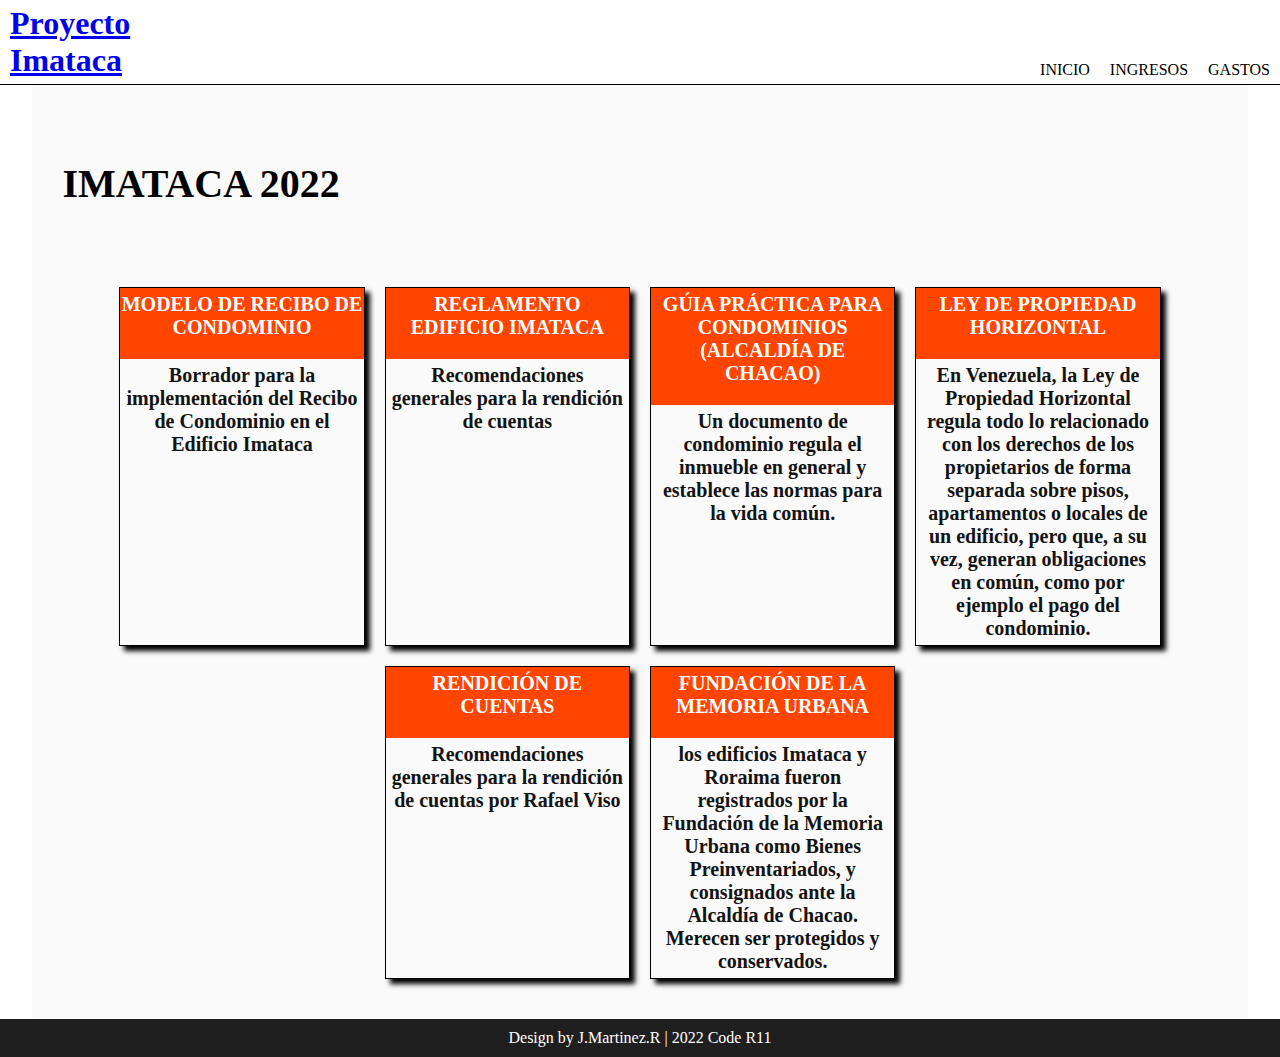
==== index.html @ 3ae63872 "actualización" ====
<!DOCTYPE html>
<html lang="es">
<head>
    <meta charset="UTF-8">
    <meta http-equiv="X-UA-Compatible" content="IE=edge">
    <meta name="viewport" content="width=device-width, initial-scale=1.0">
    <title>Proyecto Imataca</title>
    <link rel="stylesheet" href="./css/style.css">
    <link rel="stylesheet" href="./css/cardsStyle.css">
</head>
<body>
    <div id="root">
        <header id="logo-menu">
            <div class="logo">
                <figure>
                    <a href="index.html">
                        <img src="https://jalvmart.github.io/public/images/logo-code-r11-04.png" alt="logo code r11">
                    </a>    
                </figure>
            </div>
            <nav class="menu">
                <ul>
                    <li><a href="index.html">Inicio</a></li>
                    <li><a href="centrar-elementos.html">Centrar Elementos</a></li>
                </ul>
            </nav>
        </header>
        <main>
            <section>
                <article>
                    <h1>Imataca 2022</h1>
                </article>
                <article class="cards-container">
                    <div id="categorias" class="cards-flex"></div>
                </article>
                <!-- <article class="centrar-imagen">
                    <figure>
                        <img src="https://images.unsplash.com/photo-1626968361222-291e74711449?ixlib=rb-1.2.1&ixid=MnwxMjA3fDB8MHxwaG90by1wYWdlfHx8fGVufDB8fHx8" alt="">
                    </figure>
                </article> -->
                <!-- <article class="imagen-texto">
                    <div class="imagen" style="flex: 0.38; padding-top:20px">
                        <figure>
                            <img src="https://images-na.ssl-images-amazon.com/images/I/41xShlnTZTL._SX376_BO1,204,203,200_.jpg"
                                alt="Clean Code by Robert C. Martin">
                        </figure>
                    </div>
                    <div class="texto">
                        <h1>Clean Code</h1>
                        <h2>A Handbook of Agile Software Craftsmanship</h2>
                        <h3>Robert C. Martin</h3>
                        <p>Writing clean code is what you must do in order to call yourself a professional. There is no
                            reasonable excuse for doing anything less than your best.</p>
                        <p>This book is a must for any developer, software engineer, project manager, team lead, or
                            systems analyst with an interest in producing better code.</p>
                    </div>
                </article> -->
                
                <!-- <article class="imagen-texto">
                    <div class="imagen">
                        <img src="https://images-na.ssl-images-amazon.com/images/I/41xShlnTZTL._SX376_BO1,204,203,200_.jpg"
                            alt="Robert C. Martin">
                    </div>
                    <div class="texto">
                        <h2>Clean Code: A Handbook of Agile Software Craftsmanship</h2>
                        <p>Even bad code can function. But if code isn’t clean, it can bring a development organization
                            to its knees. Every year, countless hours and significant resources are lost because of
                            poorly written code. But it doesn’t have to be that way.</p>
                        <p>Noted software expert, Robert C. Martin, presents a revolutionary paradigm with <strong>Clean
                                Code: A Handbook of Agile Software Craftsmanship</strong>. Martin, who has helped bring
                            agile principles from a practitioner’s point of view to tens of thousands of programmers.
                            Has teamed up with his colleagues from Object Mentor to distill their best agile practice of
                            cleaning code “on the fly” into a book that will instill within you the values of software
                            craftsman, and make you a better programmer―but only if you work at it.</p>
                        <p>What kind of work will you be doing? You’ll be reading code―lots of code. And you will be
                            challenged to think about what’s right about that code, and what’s wrong with it. More
                            importantly, you will be challenged to reassess your professional values and your commitment
                            to your craft.</p>
                        <p><strong>Clean Code</strong> is divided into three parts. The first describes the principles,
                            patterns, and practices of writing clean code. The second part consists of several case
                            studies of increasing complexity. Each case study is an exercise in cleaning up code―of
                            transforming a code base that has some problems into one that is sound and efficient. The
                            third part is the payoff: a single chapter containing a list of heuristics and “smells”
                            gathered while creating the case studies. The result is a knowledge base that describes the
                            way we think when we write, read, and clean code.</p>
                        <p>Readers will come away from this book understanding.</p>
                        <ul>
                            <li>How to tell the difference between good and bad code</li>
                            <li>How to write good code and how to transform bad code into good code</li>
                            <li>How to create good names, good functions, good objects, and good classes</li>
                            <li>How to format code for maximum readability</li>
                            <li>How to implement complete error handling without obscuring code logic</li>
                            <li>How to unit test and practice test-driven development</li>
                            <li>What “smells” and heuristics can help you identify bad code</li>
                        </ul>
                        <p>This book is a must for any developer, software engineer, project manager, team lead, or
                            systems analyst with an interest in producing better code.</p>
                    </div>
                </article> -->
                <!-- <article class="imagen-texto">
                    <div class="texto">
                        <h2>About the Author</h2>
                        <p>Robert C. “Uncle Bob” Martin has been a software professional since 1970 and an international
                            software consultant since 1990. He is founder and president of Object Mentor, Inc., a team
                            of experienced consultants who mentor their clients worldwide in the fields of C++, Java,
                            C#, Ruby,OO, Design Patterns, UML, Agile Methodologies, and eXtreme programming.</p>
                    </div>
                    <div class="imagen imagen-reducida">
                        <img src="https://m.media-amazon.com/images/I/61b7VTCUEfL._SX450_.jpg" alt="Robert C. Martin">
                    </div>
                </article> -->
            </section>
        </main>
        <footer id="footer-section1"></footer>
    </div>
    <script src="./js/menu.js"></script>
    <script src="./js/dbCategorias.js"></script>
</body>
</html>
---- css/style.css ----
* {
    box-sizing: border-box;
    margin: 0;
    padding: 0;
}

html,
body {
    height: 100%;
}

body {
    font-family: "Open sans";
}

#root {
    display: flex;
    flex-direction: column;
    height: 100%;
}

header {
    display: flex;
    align-items: flex-end;
    border-bottom: 1px solid black;
}

.logo,
.menu {
    flex: 1;
}

.logo figure {
    margin: 5px 10px;
    width: 100px;
}

.logo img {
    width: 100%;
}

.menu ul {
    display: flex;
    justify-content: right;
}

.menu ul li {
    list-style-type: none;
    padding: 5px 10px;
}

.menu ul li a {
    text-decoration: none;
    text-transform: uppercase;
    color: black;
}

.menu ul li a:hover {
    padding: 5px;
    color: white;
    background-color: rgb(17, 17, 17);
}

main {
    flex: 1;
    width: 95%;
    margin: 0 auto;
    background-color: rgb(250, 250, 250);
}

section {
    width: 95%;
    margin: 0 auto;
}

article {
    margin-top: 60px;
    padding-bottom: 20px;
}

article h1 {
    font-size: 40px;
    text-transform: uppercase;
    padding-top: 15px;
    padding-bottom: 40px;
}

article h2 {
    font-size: 25px;
    padding-bottom: 20px;
}

article h3 {
    font-size: 20px;
    padding-bottom: 20px;
}

article p,
article li  {
    font-size: 18px;
    padding-bottom: 15px;
}

article ul,
article ol {
    padding-left: 50px;
}

article ul li,
article ol li {    
    padding-bottom: 12px;
}

.imagen-texto {
    display: flex;
    gap: 100px
}

.imagen-texto .imagen {
    flex: 1;
}

.imagen-texto .texto {
    flex: 2;
}

.imagen-texto .imagen img {
    width: 100%;
}

.centrar-imagen {
    display: flex;
    justify-content: center;
    align-items: center;
}

.centrar-imagen figure {
    width: 100%;
    height: 100%;
}

.centrar-imagen img {
    width: 100%;
    height: 100%;
    object-fit: cover;
}



footer {
    padding: 10px;
    background-color: rgb(31, 31, 31);
}

footer p {
    text-align: center;
    color: white;
}


@media screen and (max-width: 800px) {
    header {
        display: flex;
        flex-direction: column;
        align-items: center;
    }

    .logo figure {
        text-align: center;
    }

    .menu li {
        text-align: center;
    }

    .imagen-texto {
        display: block;
    }
}
---- css/cardsStyle.css ----
.cards-container {
    margin: 20px;
}

.cards-flex {
    display: flex;
    flex-wrap: wrap;
    justify-content: center;
    gap:20px;
}

.card-texto {
    width: 22%;
    border: 1px solid black;
    box-shadow: 5px 5px 5px;
    text-align: center;
    
}

.card-texto h3 {
    padding-top: 5px;
    text-transform: uppercase;
    background-color: orangered;
    color: white;
}

.card-texto p {
    font-size: 20px;
    font-weight:900;
    padding: 5px;
    color: rgb(19, 19, 19);
}

.card-texto a {
    text-decoration: none;
    color: black;
}

@media screen and (max-width: 1000px) {
    .cards-flex {
        flex-direction: column;
    }
    .card-texto {
        width: 90%;
        margin: 0 auto;
    }
}
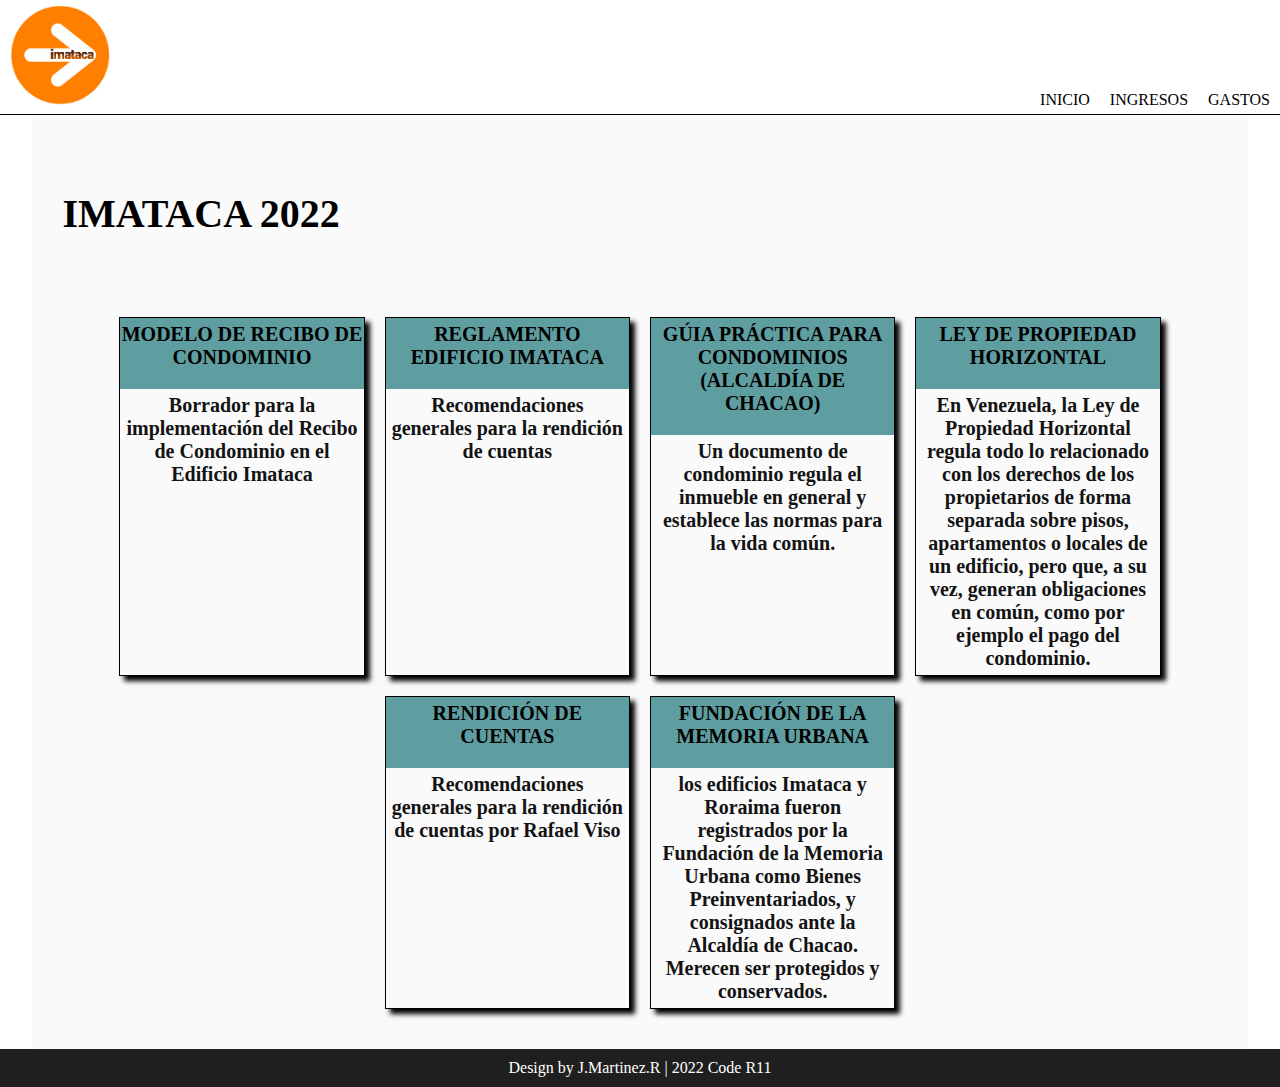
==== commit bea0f84f: "logo proyecto imataca" ====
--- a/index.html
+++ b/index.html
@@ -14,7 +14,7 @@
             <div class="logo">
                 <figure>
                     <a href="index.html">
-                        <img src="https://jalvmart.github.io/public/images/logo-code-r11-04.png" alt="logo code r11">
+                        <img src="./public/images/proyecto-imataca-logo.jpg" alt="logo proyecto imataca">
                     </a>    
                 </figure>
             </div>
--- a/css/cardsStyle.css
+++ b/css/cardsStyle.css
@@ -20,8 +20,8 @@
 .card-texto h3 {
     padding-top: 5px;
     text-transform: uppercase;
-    background-color: orangered;
-    color: white;
+    background-color:cadetblue;
+    color: black;
 }
 
 .card-texto p {
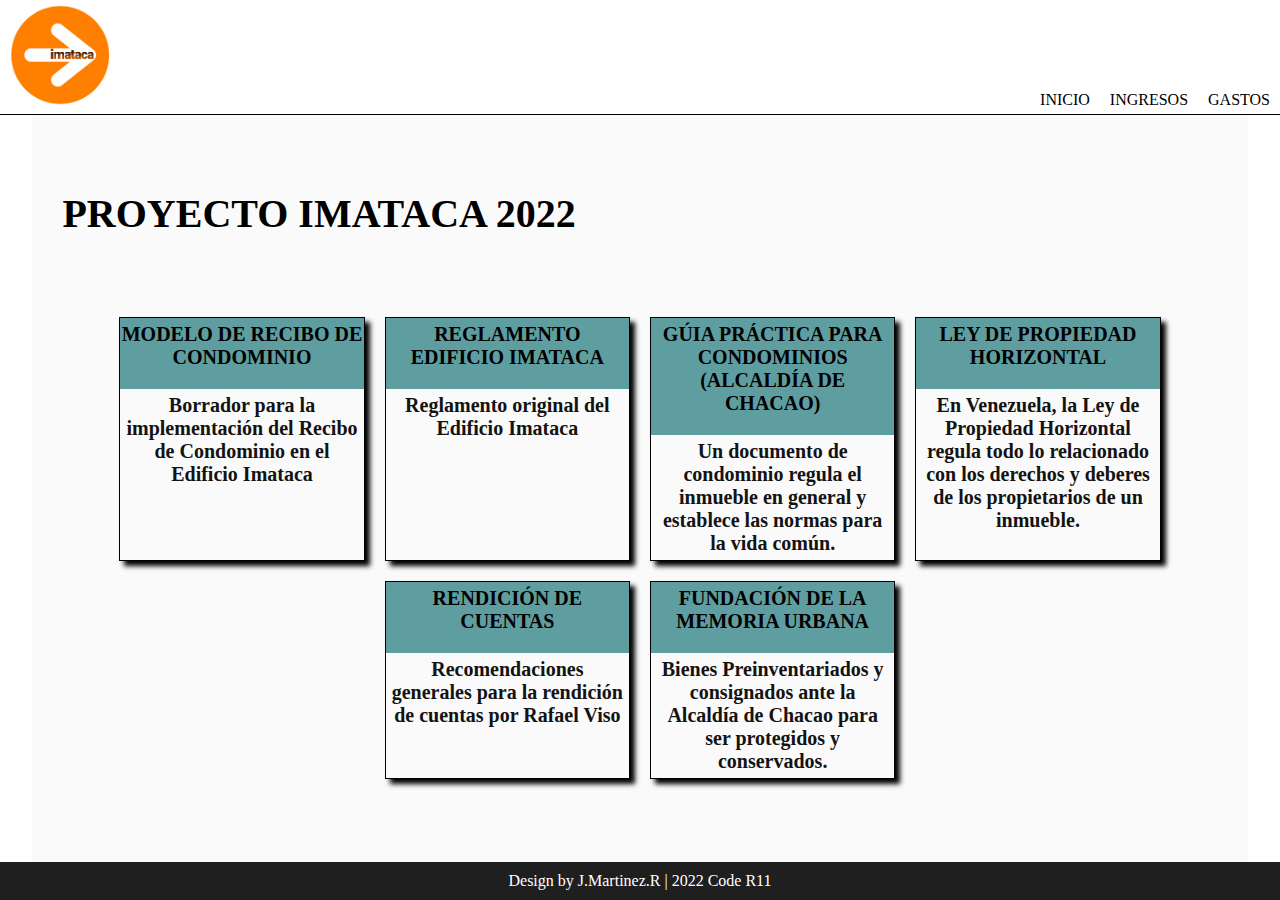
==== commit e16075dd: "actualización modelo de recibo de condominio" ====
--- a/index.html
+++ b/index.html
@@ -28,7 +28,7 @@
         <main>
             <section>
                 <article>
-                    <h1>Imataca 2022</h1>
+                    <h1>Proyecto Imataca 2022</h1>
                 </article>
                 <article class="cards-container">
                     <div id="categorias" class="cards-flex"></div>
--- a/css/style.css
+++ b/css/style.css
@@ -145,7 +145,30 @@
     object-fit: cover;
 }
 
-
+.conFondo {
+    background-color: rgb(213, 250, 252);
+    padding: 5px;
+}
+
+#menuLateral a {
+    text-decoration: none;
+    color: black;
+}
+
+.tabla  {
+    border-collapse: collapse;
+    width: 100%;
+} 
+
+.borde-celda {
+    border: 1px solid black;
+    font-size: 120%;    
+}
+
+table tr td:nth-child(2) {
+    text-align: right;
+    
+}
 
 footer {
     padding: 10px;
--- a/css/cardsStyle.css
+++ b/css/cardsStyle.css
@@ -7,6 +7,7 @@
     flex-wrap: wrap;
     justify-content: center;
     gap:20px;
+    margin-bottom: 15px;
 }
 
 .card-texto {
@@ -43,6 +44,7 @@
     .card-texto {
         width: 90%;
         margin: 0 auto;
+        margin-bottom: 25px;
     }
 }
 
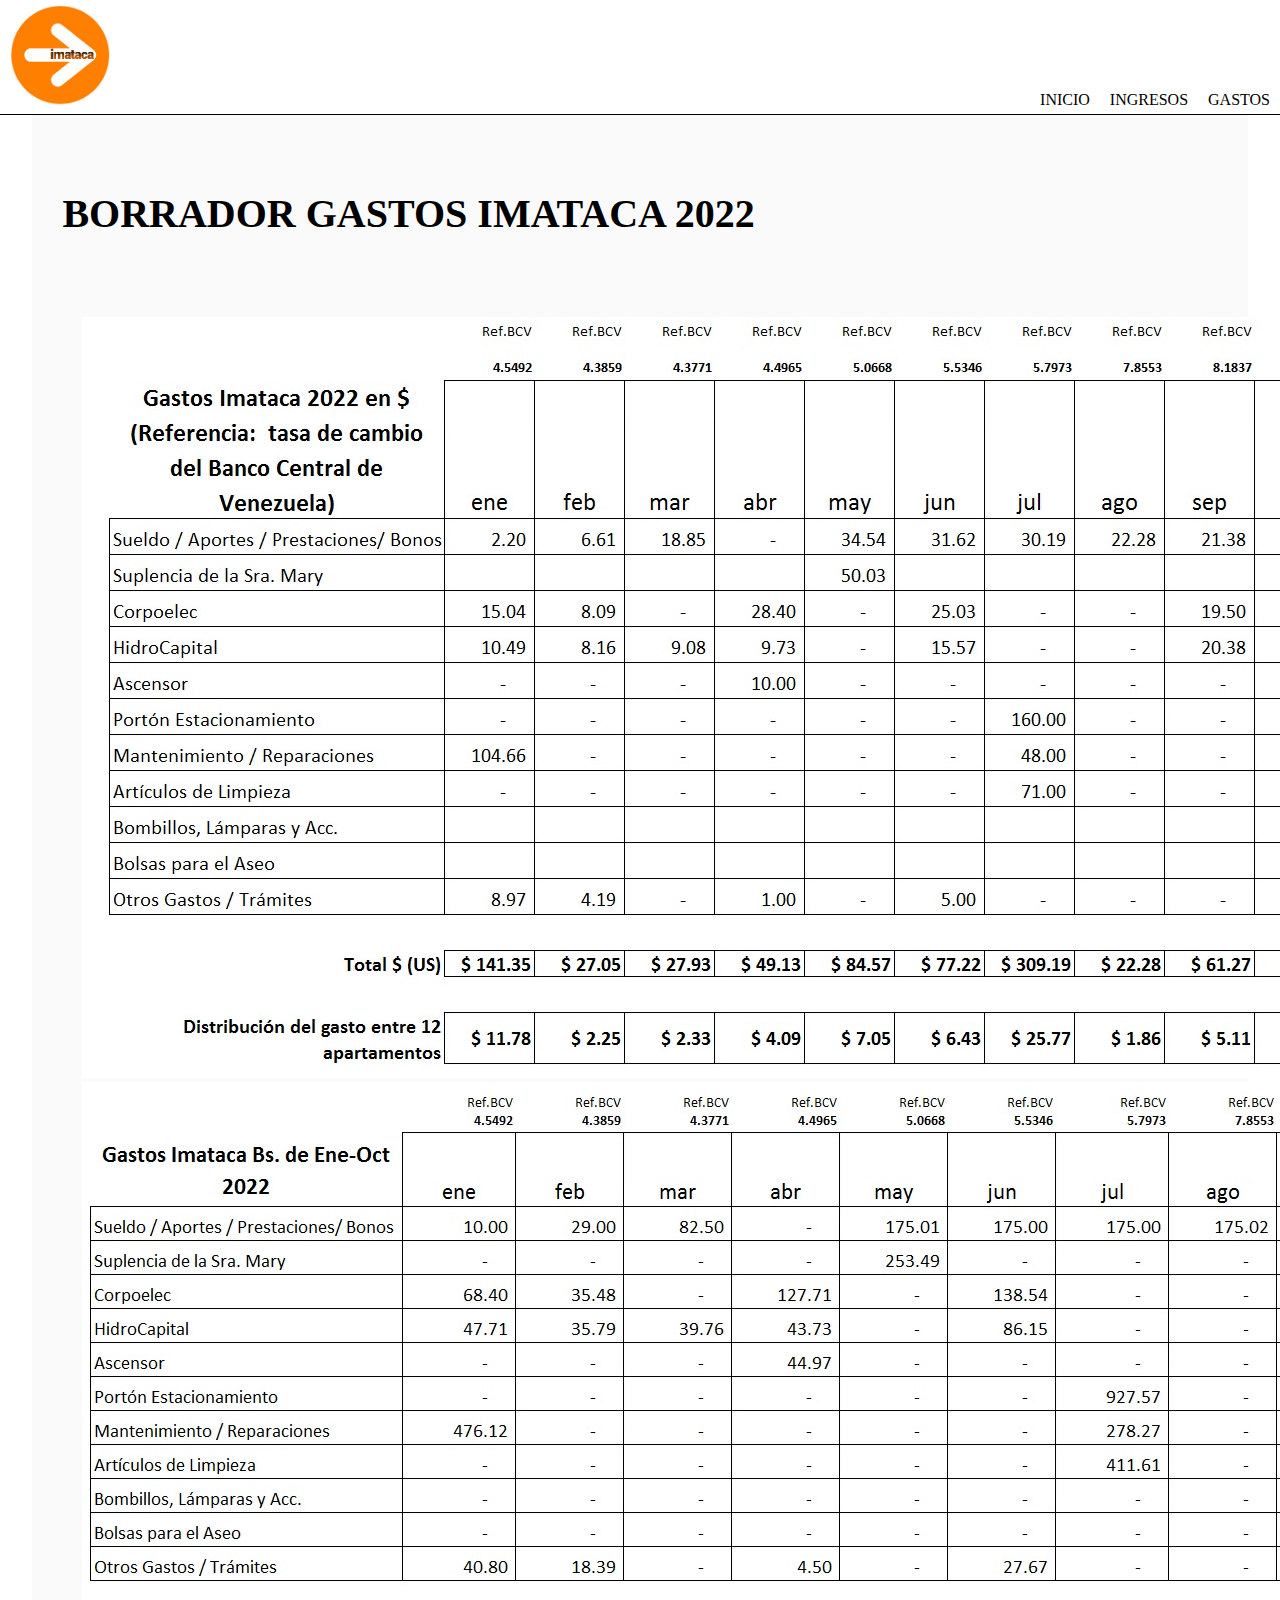
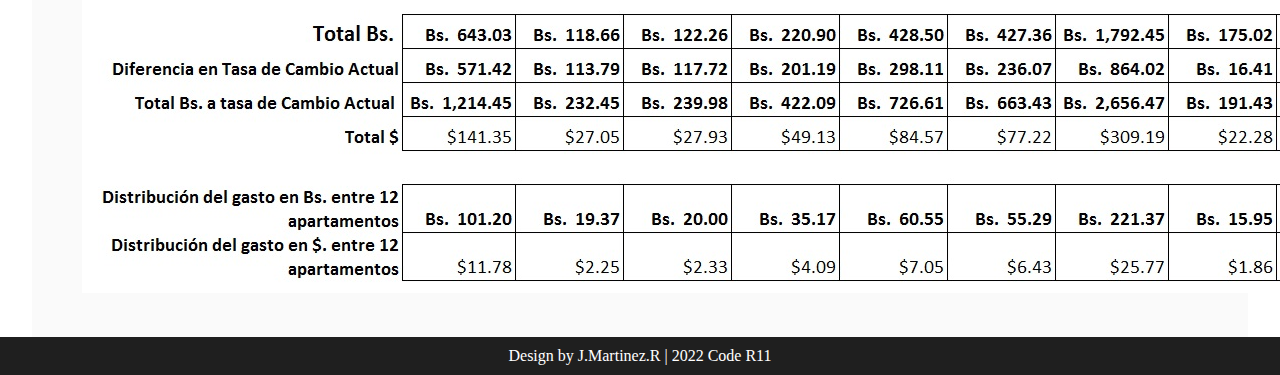
==== commit 3dbcfcdb: "actualización" ====
--- a/index.html
+++ b/index.html
@@ -28,10 +28,11 @@
         <main>
             <section>
                 <article>
-                    <h1>Proyecto Imataca 2022</h1>
+                    <h1>Borrador Gastos Imataca 2022</h1>
                 </article>
                 <article class="cards-container">
-                    <div id="categorias" class="cards-flex"></div>
+                    <img src="imagenes/Borrador Reconstrucción de Gastos Estimados en dólares.jpg" alt="">
+                    <img src="imagenes/Gastos Imataca en Bólivares.jpg" alt="">
                 </article>
                 <!-- <article class="centrar-imagen">
                     <figure>
--- a/css/style.css
+++ b/css/style.css
@@ -96,7 +96,7 @@
 }
 
 article p,
-article li  {
+article li {
     font-size: 18px;
     padding-bottom: 15px;
 }
@@ -107,7 +107,7 @@
 }
 
 article ul li,
-article ol li {    
+article ol li {
     padding-bottom: 12px;
 }
 
@@ -155,19 +155,27 @@
     color: black;
 }
 
-.tabla  {
+.tabla {
     border-collapse: collapse;
-    width: 100%;
-} 
+    width: 62%;
+    margin: 0 auto;
+}
 
 .borde-celda {
     border: 1px solid black;
-    font-size: 120%;    
+    font-size: 120%;
 }
 
 table tr td:nth-child(2) {
     text-align: right;
-    
+}
+
+.cr11-btn {
+    background-color: #199319;
+    color: white;
+    padding: 15px 25px;
+    text-decoration: none;
+    border-radius: 10px;
 }
 
 footer {
@@ -199,4 +207,8 @@
     .imagen-texto {
         display: block;
     }
+
+    .tabla {
+        width: 100%;
+    }
 }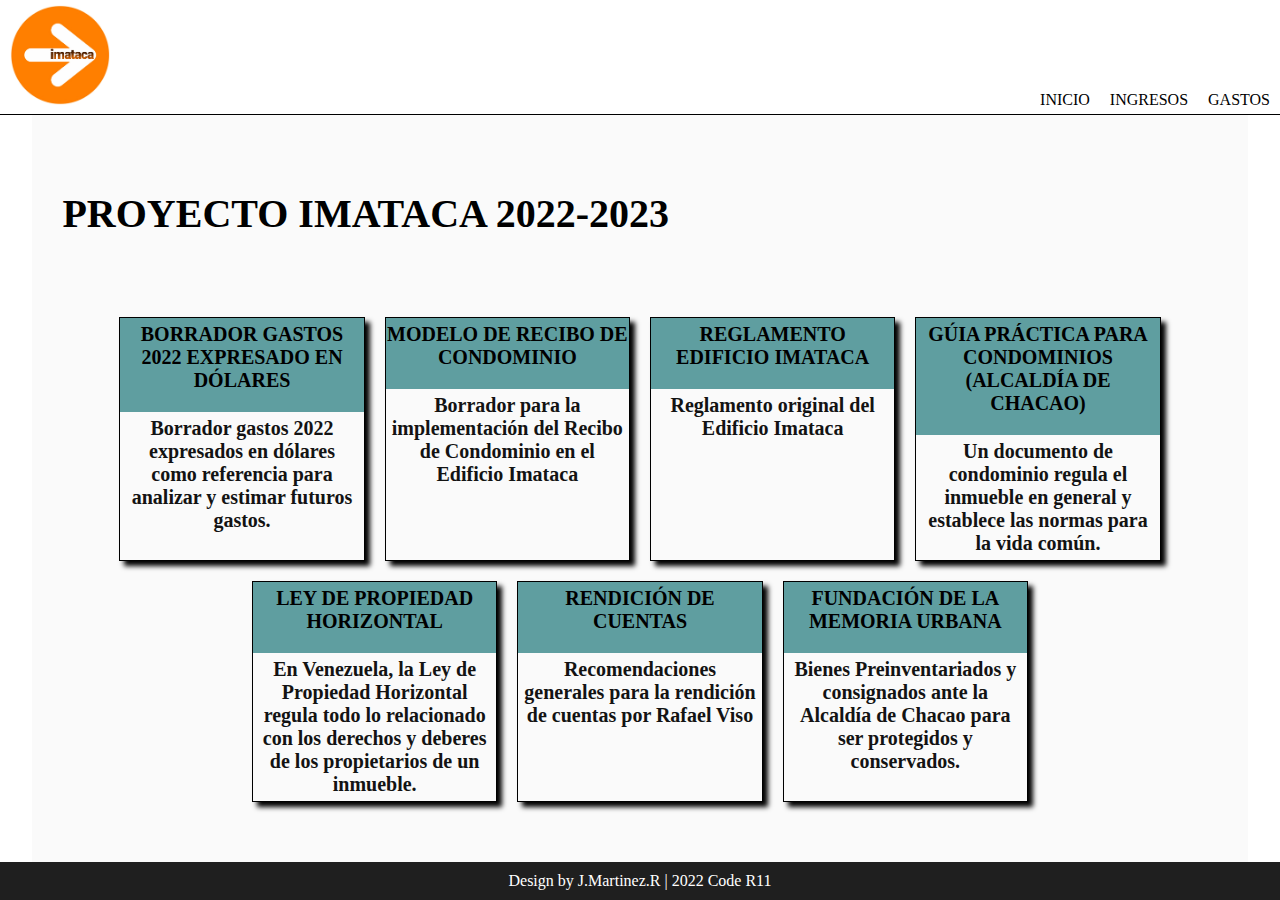
==== commit 5d88c16b: "actualización gastos 2022" ====
--- a/index.html
+++ b/index.html
@@ -28,88 +28,12 @@
         <main>
             <section>
                 <article>
-                    <h1>Borrador Gastos Imataca 2022</h1>
+                    <h1>Proyecto Imataca 2022-2023</h1>
                 </article>
                 <article class="cards-container">
-                    <img src="imagenes/Borrador Reconstrucción de Gastos Estimados en dólares.jpg" alt="">
-                    <img src="imagenes/Gastos Imataca en Bólivares.jpg" alt="">
+                    <div id="categorias" class="cards-flex"></div>
                 </article>
-                <!-- <article class="centrar-imagen">
-                    <figure>
-                        <img src="https://images.unsplash.com/photo-1626968361222-291e74711449?ixlib=rb-1.2.1&ixid=MnwxMjA3fDB8MHxwaG90by1wYWdlfHx8fGVufDB8fHx8" alt="">
-                    </figure>
-                </article> -->
-                <!-- <article class="imagen-texto">
-                    <div class="imagen" style="flex: 0.38; padding-top:20px">
-                        <figure>
-                            <img src="https://images-na.ssl-images-amazon.com/images/I/41xShlnTZTL._SX376_BO1,204,203,200_.jpg"
-                                alt="Clean Code by Robert C. Martin">
-                        </figure>
-                    </div>
-                    <div class="texto">
-                        <h1>Clean Code</h1>
-                        <h2>A Handbook of Agile Software Craftsmanship</h2>
-                        <h3>Robert C. Martin</h3>
-                        <p>Writing clean code is what you must do in order to call yourself a professional. There is no
-                            reasonable excuse for doing anything less than your best.</p>
-                        <p>This book is a must for any developer, software engineer, project manager, team lead, or
-                            systems analyst with an interest in producing better code.</p>
-                    </div>
-                </article> -->
                 
-                <!-- <article class="imagen-texto">
-                    <div class="imagen">
-                        <img src="https://images-na.ssl-images-amazon.com/images/I/41xShlnTZTL._SX376_BO1,204,203,200_.jpg"
-                            alt="Robert C. Martin">
-                    </div>
-                    <div class="texto">
-                        <h2>Clean Code: A Handbook of Agile Software Craftsmanship</h2>
-                        <p>Even bad code can function. But if code isn’t clean, it can bring a development organization
-                            to its knees. Every year, countless hours and significant resources are lost because of
-                            poorly written code. But it doesn’t have to be that way.</p>
-                        <p>Noted software expert, Robert C. Martin, presents a revolutionary paradigm with <strong>Clean
-                                Code: A Handbook of Agile Software Craftsmanship</strong>. Martin, who has helped bring
-                            agile principles from a practitioner’s point of view to tens of thousands of programmers.
-                            Has teamed up with his colleagues from Object Mentor to distill their best agile practice of
-                            cleaning code “on the fly” into a book that will instill within you the values of software
-                            craftsman, and make you a better programmer―but only if you work at it.</p>
-                        <p>What kind of work will you be doing? You’ll be reading code―lots of code. And you will be
-                            challenged to think about what’s right about that code, and what’s wrong with it. More
-                            importantly, you will be challenged to reassess your professional values and your commitment
-                            to your craft.</p>
-                        <p><strong>Clean Code</strong> is divided into three parts. The first describes the principles,
-                            patterns, and practices of writing clean code. The second part consists of several case
-                            studies of increasing complexity. Each case study is an exercise in cleaning up code―of
-                            transforming a code base that has some problems into one that is sound and efficient. The
-                            third part is the payoff: a single chapter containing a list of heuristics and “smells”
-                            gathered while creating the case studies. The result is a knowledge base that describes the
-                            way we think when we write, read, and clean code.</p>
-                        <p>Readers will come away from this book understanding.</p>
-                        <ul>
-                            <li>How to tell the difference between good and bad code</li>
-                            <li>How to write good code and how to transform bad code into good code</li>
-                            <li>How to create good names, good functions, good objects, and good classes</li>
-                            <li>How to format code for maximum readability</li>
-                            <li>How to implement complete error handling without obscuring code logic</li>
-                            <li>How to unit test and practice test-driven development</li>
-                            <li>What “smells” and heuristics can help you identify bad code</li>
-                        </ul>
-                        <p>This book is a must for any developer, software engineer, project manager, team lead, or
-                            systems analyst with an interest in producing better code.</p>
-                    </div>
-                </article> -->
-                <!-- <article class="imagen-texto">
-                    <div class="texto">
-                        <h2>About the Author</h2>
-                        <p>Robert C. “Uncle Bob” Martin has been a software professional since 1970 and an international
-                            software consultant since 1990. He is founder and president of Object Mentor, Inc., a team
-                            of experienced consultants who mentor their clients worldwide in the fields of C++, Java,
-                            C#, Ruby,OO, Design Patterns, UML, Agile Methodologies, and eXtreme programming.</p>
-                    </div>
-                    <div class="imagen imagen-reducida">
-                        <img src="https://m.media-amazon.com/images/I/61b7VTCUEfL._SX450_.jpg" alt="Robert C. Martin">
-                    </div>
-                </article> -->
             </section>
         </main>
         <footer id="footer-section1"></footer>
--- a/css/style.css
+++ b/css/style.css
@@ -86,8 +86,8 @@
 }
 
 article h2 {
-    font-size: 25px;
-    padding-bottom: 20px;
+    font-size: 25px;    
+    padding: 60px 0px 50px;
 }
 
 article h3 {
@@ -178,6 +178,16 @@
     border-radius: 10px;
 }
 
+figure {
+    width: 100%;
+    height: 100%;
+}
+
+img {
+    width: 100%;
+    height: 100%;
+}
+
 footer {
     padding: 10px;
     background-color: rgb(31, 31, 31);
